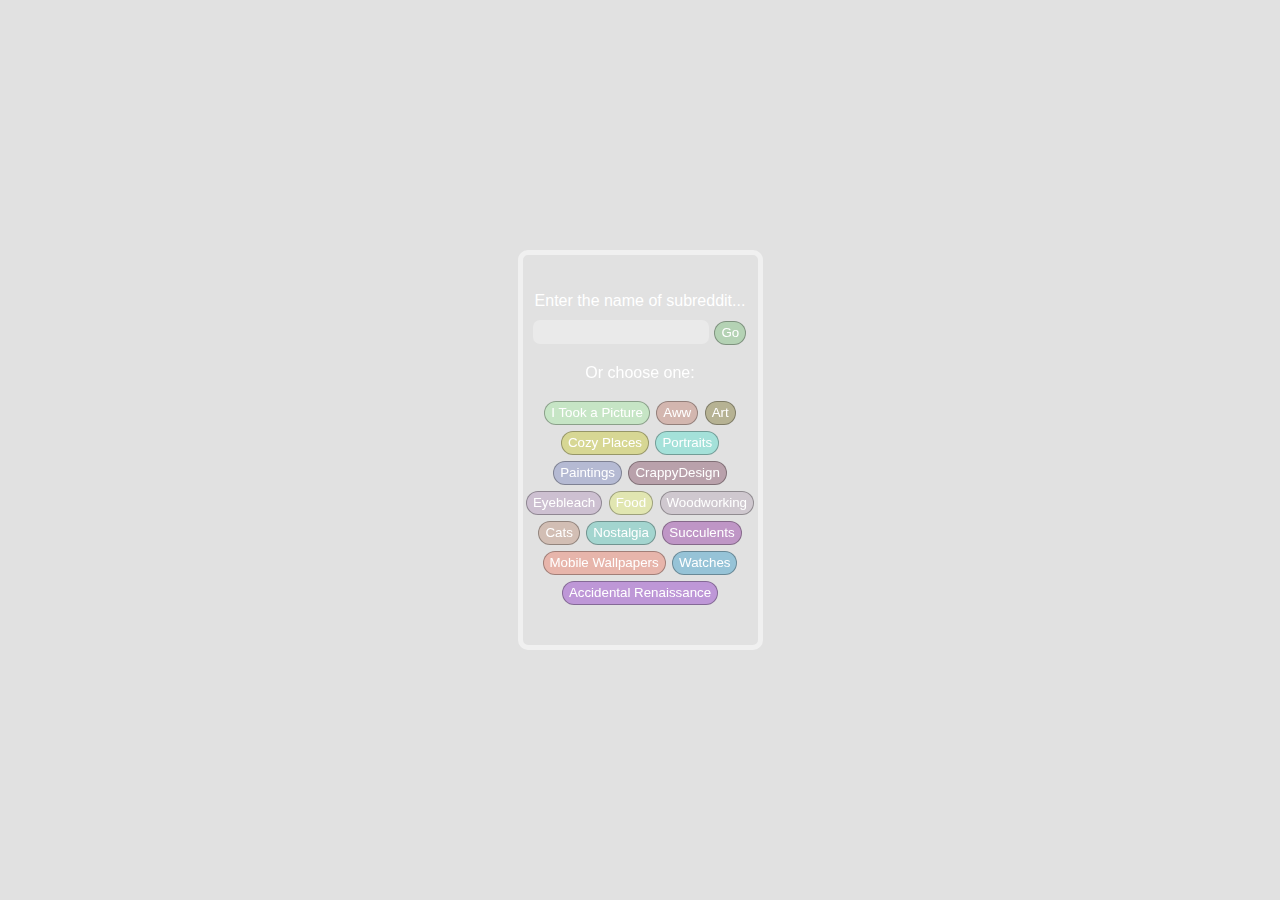
==== index.html @ 7ac5c665 "Changed Project Structure" ====
<!DOCTYPE html>
<html lang="en">
  <head>
    <meta charset="UTF-8" />
    <meta name="viewport" content="width=device-width, initial-scale=1.0" />
    <meta http-equiv="X-UA-Compatible" content="ie=edge" />
    <link rel="stylesheet" href="style.css">
    <title>Let it...</title>
  </head>
  <body>
    <!-- <h1 id="text" class="text">Let it...</h1> -->

    <div id="container" class="container">
      <div id="subreddit-container" class="subreddit-container">
        Enter the name of subreddit...<br />
        <input id="subreddit" autofocus /> <button id="ok"  style="background-color: rgba(0, 150, 0, 0.2)">Go</button>
        <div id="buttons" class="buttons">
        	<p>Or choose one: </p>
        	 <button id="itookapicture" style="background-color: rgba(150, 238, 146, 0.35)">I Took a Picture</button>
        	 <button id="aww" style="background-color: rgba(185, 102, 84, 0.35)">Aww</button>
        	 <button id="art" style="background-color: rgba(102, 93, 2, 0.35)">Art</button>
        	 <button id="cozyplaces" style="background-color: rgba(197, 198, 6, 0.35)">Cozy Places</button>
        	 <button id="portraits" style="background-color: rgba(51, 226, 202, 0.35)">Portraits</button>
        	 <button id="paintings" style="background-color: rgba(99, 115, 186, 0.35)">Paintings</button>
        	 <button id="crappydesign" style="background-color: rgba(111, 42, 71, 0.35)">CrappyDesign</button>
        	 <button id="eyebleach" style="background-color: rgba(170, 131, 181, 0.35)">Eyebleach</button>
        	 <button id="food" style="background-color: rgba(226, 241, 90, 0.35)">Food</button>
        	 <button id="woodworking" style="background-color: rgba(176, 156, 174, 0.35)">Woodworking</button>
        	 <button id="cats" style="background-color: rgba(182, 126, 98, 0.35)">Cats</button>
        	 <button id="nostalgia" style="background-color: rgba(50, 191, 174, 0.35)">Nostalgia</button>
        	 <button id="succulents" style="background-color: rgba(128, 12, 149, 0.35)">Succulents</button>
         	 <button id="mobilewallpapers" style="background-color: rgba(243, 100, 72, 0.35)">Mobile Wallpapers</button>
         	 <button id="watches" style="background-color: rgba(12, 141, 198, 0.35)">Watches</button>       	 
			 <button id="accidentalrenaissance" style="background-color: rgba(125, 14, 198, 0.35)">Accidental Renaissance</button><br/>
        </div>
      </div>

      <div id="sorting" class="sorting hidden">
        Sorting by:
        <button id="sort-by-hot" style="background-color: rgba(255, 0, 0, 0.4);">hot</button>
        <button id="sort-by-top" style="background-color: rgba(0, 0, 200, 0.4);">top</button>
      </div>
    </div>

    <img id="image" class="image hidden" />
    <img id="next-image" class="next-image hidden" />
    <div id="breath" class="breath"></div>
    <script src="script.js">
    </script>
  </body>
</html>
---- style.css ----
@import url('https://fonts.googleapis.com/css?family=Roboto&display=swap');

      * {
        box-sizing: border-box;
      }

      body {
        background: #e1e1e1
          url('https://unsplash.com/photos/sbcIAn4Mn14/download?force=true&w=640')
          center center;
        /*background: #e1e1e1 url('https://unsplash.com/photos/b2qszO9C7sw/download?force=true&w=640')  center center;*/
        background-size: cover;
        color: #fff;
        font-family: 'Montserrat', sans-serif;
        min-height: 100vh;
        overflow: hidden;
        display: flex;
        flex-direction: column;
        align-items: center;
        margin: 0;
        /*backdrop-filter: blur(3px);*/
      }

      h1 {
        position: absolute;
        opacity: 0.8;
        top: 1px;
      }

      span {
        color: #fff;
        font-size: 16px;
        height: 24px;
      }

      .hidden {
        display: none !important;
      }

      .container {
        background-color: rgba(225, 225, 225, 0.35);
        border: 5px solid rgba(255, 255, 255, 0.5);
        border-radius: 10px;
        display: flex;
        align-items: center;
        justify-content: center;
        margin: auto;
        height: 400px;
        width: 245px;
        position: relative;
        transform: scale(1);
      }

      .subreddit-container {
        color: #fff;
        font-size: 16px;
        text-align: center;
      }

      input {
        border: none;
        border-radius: 7px;
        background-color: rgba(255, 255, 255, 0.3);
        color: #000;
        outline: none;
        text-align: left;
        font-size: 16px;
        height: 24px;
        width: 75%;
        margin-top: 10px;
      }

      .sorting {
        color: #111;
      }

      button {
        border-radius: 15px;
        font-weight: 600;
        color: #fff;
        height: 24px;
        border: 1px solid rgba(0, 0, 0, 0.3);
        background-color: #d1d1d1;
        font-weight: 400;
        text-align: center;
        margin: 3px 1px;
      }

      button:active {
        outline: none;
        background-color: #b1b1b1;
      }

      .image {
        align-items: center;
        justify-content: center;
        margin: auto;
        height: 100vh;
        width: 100vw;
        position: relative;
        object-fit: cover;
      }

      .next-image {
        align-items: center;
        justify-content: center;
        margin: auto;
        height: 100vh;
        width: 100vw;
        position: relative;
        object-fit: cover;
      }

      .breath {
        position: absolute;
        align-items: center;
        justify-content: center;
        margin: auto;
        width: 100vw;
        height: 0vh;
        bottom: 0;
        background-color: rgba(255, 255, 250, 0.35);
        z-index: 10;
      }

      .breath.grow {
        height: 100vh;
        transition: height 6s ease-in-out;
        z-index: 10;
      }

      .breath.shrink {
        height: 0vh;
        transition: height 6s ease-in-out;
        z-index: 10;
      }
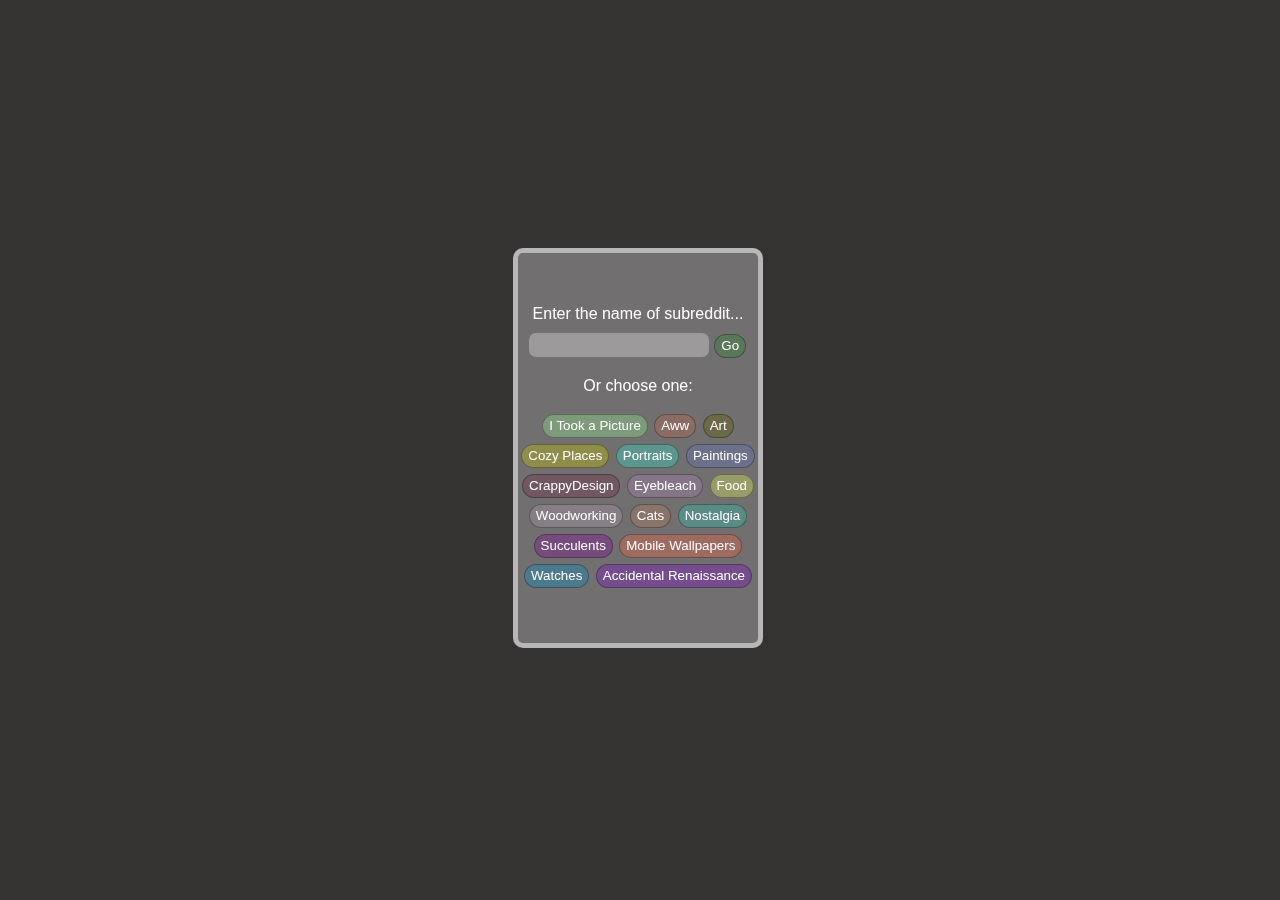
==== commit 30d0c14a: "Stable version" ====
--- a/index.html
+++ b/index.html
@@ -3,49 +3,175 @@
   <head>
     <meta charset="UTF-8" />
     <meta name="viewport" content="width=device-width, initial-scale=1.0" />
-    <meta http-equiv="X-UA-Compatible" content="ie=edge" />
-    <link rel="stylesheet" href="style.css">
+    <meta name="apple-mobile-web-app-capable" content="yes" />
+    <link rel="stylesheet" href="style.css" />
     <title>Let it...</title>
   </head>
   <body>
-    <!-- <h1 id="text" class="text">Let it...</h1> -->
+    <button id="close" class="close hidden">x</button>
 
     <div id="container" class="container">
       <div id="subreddit-container" class="subreddit-container">
         Enter the name of subreddit...<br />
-        <input id="subreddit" autofocus /> <button id="ok"  style="background-color: rgba(0, 150, 0, 0.2)">Go</button>
+        <input id="subreddit" autofocus />
+        <button id="ok" style="background-color: rgba(0, 150, 0, 0.2);">
+          Go
+        </button>
         <div id="buttons" class="buttons">
-        	<p>Or choose one: </p>
-        	 <button id="itookapicture" style="background-color: rgba(150, 238, 146, 0.35)">I Took a Picture</button>
-        	 <button id="aww" style="background-color: rgba(185, 102, 84, 0.35)">Aww</button>
-        	 <button id="art" style="background-color: rgba(102, 93, 2, 0.35)">Art</button>
-        	 <button id="cozyplaces" style="background-color: rgba(197, 198, 6, 0.35)">Cozy Places</button>
-        	 <button id="portraits" style="background-color: rgba(51, 226, 202, 0.35)">Portraits</button>
-        	 <button id="paintings" style="background-color: rgba(99, 115, 186, 0.35)">Paintings</button>
-        	 <button id="crappydesign" style="background-color: rgba(111, 42, 71, 0.35)">CrappyDesign</button>
-        	 <button id="eyebleach" style="background-color: rgba(170, 131, 181, 0.35)">Eyebleach</button>
-        	 <button id="food" style="background-color: rgba(226, 241, 90, 0.35)">Food</button>
-        	 <button id="woodworking" style="background-color: rgba(176, 156, 174, 0.35)">Woodworking</button>
-        	 <button id="cats" style="background-color: rgba(182, 126, 98, 0.35)">Cats</button>
-        	 <button id="nostalgia" style="background-color: rgba(50, 191, 174, 0.35)">Nostalgia</button>
-        	 <button id="succulents" style="background-color: rgba(128, 12, 149, 0.35)">Succulents</button>
-         	 <button id="mobilewallpapers" style="background-color: rgba(243, 100, 72, 0.35)">Mobile Wallpapers</button>
-         	 <button id="watches" style="background-color: rgba(12, 141, 198, 0.35)">Watches</button>       	 
-			 <button id="accidentalrenaissance" style="background-color: rgba(125, 14, 198, 0.35)">Accidental Renaissance</button><br/>
+          <p>Or choose one:</p>
+          <button
+            id="itookapicture"
+            style="background-color: rgba(150, 238, 146, 0.35);"
+          >
+            I Took a Picture
+          </button>
+          <button id="aww" style="background-color: rgba(185, 102, 84, 0.35);">
+            Aww
+          </button>
+          <button id="art" style="background-color: rgba(102, 93, 2, 0.35);">
+            Art
+          </button>
+          <button
+            id="cozyplaces"
+            style="background-color: rgba(197, 198, 6, 0.35);"
+          >
+            Cozy Places
+          </button>
+          <button
+            id="portraits"
+            style="background-color: rgba(51, 226, 202, 0.35);"
+          >
+            Portraits
+          </button>
+          <button
+            id="paintings"
+            style="background-color: rgba(99, 115, 186, 0.35);"
+          >
+            Paintings
+          </button>
+          <button
+            id="crappydesign"
+            style="background-color: rgba(111, 42, 71, 0.35);"
+          >
+            CrappyDesign
+          </button>
+          <button
+            id="eyebleach"
+            style="background-color: rgba(170, 131, 181, 0.35);"
+          >
+            Eyebleach
+          </button>
+          <button id="food" style="background-color: rgba(226, 241, 90, 0.35);">
+            Food
+          </button>
+          <button
+            id="woodworking"
+            style="background-color: rgba(176, 156, 174, 0.35);"
+          >
+            Woodworking
+          </button>
+          <button id="cats" style="background-color: rgba(182, 126, 98, 0.35);">
+            Cats
+          </button>
+          <button
+            id="nostalgia"
+            style="background-color: rgba(50, 191, 174, 0.35);"
+          >
+            Nostalgia
+          </button>
+          <button
+            id="succulents"
+            style="background-color: rgba(128, 12, 149, 0.35);"
+          >
+            Succulents
+          </button>
+          <button
+            id="mobilewallpapers"
+            style="background-color: rgba(243, 100, 72, 0.35);"
+          >
+            Mobile Wallpapers
+          </button>
+          <button
+            id="watches"
+            style="background-color: rgba(12, 141, 198, 0.35);"
+          >
+            Watches
+          </button>
+          <button
+            id="accidentalrenaissance"
+            style="background-color: rgba(125, 14, 198, 0.35);"
+          >
+            Accidental Renaissance</button
+          ><br />
         </div>
       </div>
 
+
+
+
       <div id="sorting" class="sorting hidden">
-        Sorting by:
-        <button id="sort-by-hot" style="background-color: rgba(255, 0, 0, 0.4);">hot</button>
-        <button id="sort-by-top" style="background-color: rgba(0, 0, 200, 0.4);">top</button>
+        Sorting by: <br><br>
+        <button
+          id="sort-by-hot"
+          style="background-color: rgba(255, 0, 0, 0.4);"
+        >
+          Hot
+        </button>
+
+       <button
+          id="sort-by-top-all"
+          style="background-color: rgba(150, 0, 230, 0.4);"
+        >
+          Top of all time
+        </button>
+
+        <button
+          id="sort-by-top-year"
+          style="background-color: rgba(99, 115, 186, 0.4);"
+        >
+          Top of the year
+        </button>
+
+        <button
+          id="sort-by-top-month"
+          style="background-color: rgba(176, 156, 174, 0.4);"
+        >
+          Top of the month
+        </button>
+
+        <button
+          id="sort-by-top-week"
+          style="background-color: rgba(50, 191, 174, 0.4);"
+        >
+          Top of the week
+        </button>
+
+        <button
+          id="sort-by-top-day"
+          style="background-color: rgba(243, 100, 72, 0.4);"
+        >
+          Top of the day
+        </button>
+
+        <button
+          id="sort-by-new"
+          style="background-color: rgba(125, 14, 198, 0.4);"
+        >
+          New
+        </button>
       </div>
     </div>
 
-    <img id="image" class="image hidden" />
-    <img id="next-image" class="next-image hidden" />
-    <div id="breath" class="breath"></div>
-    <script src="script.js">
-    </script>
+    <img
+      id="image"
+      src="https://cdn.lowgif.com/full/e1607cb505c3ee61-lisuje-lil-transparent-loading-sam-gif-d-i-jacksepticeye.gif"
+      class="image hidden"
+    />
+    <div class="description hidden" id="description">
+      <a href="" id="a">
+        <div class="title" id="title"></div>
+      </a>
+    </div>
+    <script src="script.js"></script>
   </body>
-</html>
+</html>--- a/style.css
+++ b/style.css
@@ -1,136 +1,144 @@
-      @import url('https://fonts.googleapis.com/css?family=Roboto&display=swap');
+* {
+  box-sizing: border-box;
+  -webkit-overflow-scrolling: none;
+  overflow: hidden;
+}
 
-      * {
-        box-sizing: border-box;
-      }
+body {
+  /* background: #e1e1e1
+    url('https://unsplash.com/photos/sbcIAn4Mn14/download?force=true&w=640')
+    center center; */
 
-      body {
-        background: #e1e1e1
-          url('https://unsplash.com/photos/sbcIAn4Mn14/download?force=true&w=640')
-          center center;
-        /*background: #e1e1e1 url('https://unsplash.com/photos/b2qszO9C7sw/download?force=true&w=640')  center center;*/
-        background-size: cover;
-        color: #fff;
-        font-family: 'Montserrat', sans-serif;
-        min-height: 100vh;
-        overflow: hidden;
-        display: flex;
-        flex-direction: column;
-        align-items: center;
-        margin: 0;
-        /*backdrop-filter: blur(3px);*/
-      }
+  /* background-size: cover; */
+  -webkit-overflow-scrolling: none;
+  background-color: rgb(53, 50, 50);
+  color: #fff;
+  font-family: sans-serif;
 
-      h1 {
-        position: absolute;
-        opacity: 0.8;
-        top: 1px;
-      }
+  min-height: 100vh;
+  min-width: 100vw;
+  overflow: hidden;
 
-      span {
-        color: #fff;
-        font-size: 16px;
-        height: 24px;
-      }
+  position: fixed;
+  top: -10px;
+  left: -10px;
 
-      .hidden {
-        display: none !important;
-      }
+  display: flex;
 
-      .container {
-        background-color: rgba(225, 225, 225, 0.35);
-        border: 5px solid rgba(255, 255, 255, 0.5);
-        border-radius: 10px;
-        display: flex;
-        align-items: center;
-        justify-content: center;
-        margin: auto;
-        height: 400px;
-        width: 245px;
-        position: relative;
-        transform: scale(1);
-      }
+  flex-direction: column;
+  align-items: center;
+  justify-content: center;
+  /* margin: auto; */
+}
 
-      .subreddit-container {
-        color: #fff;
-        font-size: 16px;
-        text-align: center;
-      }
+.container {
+  background-color: rgba(225, 225, 225, 0.35);
+  border: 5px solid rgba(255, 255, 255, 0.5);
+  border-radius: 10px;
+  display: flex;
+  align-items: center;
+  justify-content: center;
+  margin: auto;
+  height: 400px;
+  width: 250px;
+  position: relative;
+}
 
-      input {
-        border: none;
-        border-radius: 7px;
-        background-color: rgba(255, 255, 255, 0.3);
-        color: #000;
-        outline: none;
-        text-align: left;
-        font-size: 16px;
-        height: 24px;
-        width: 75%;
-        margin-top: 10px;
-      }
+.subreddit-container {
+  color: #fff;
+  font-size: 16px;
+  text-align: center;
+}
 
-      .sorting {
-        color: #111;
-      }
+.image {
+  height: 100vh;
+  width: 100vw;
+  top: 0px;
+  left: 0px;
+  position: fixed;
+  display: block;
+  object-fit: cover;
+}
 
-      button {
-        border-radius: 15px;
-        font-weight: 600;
-        color: #fff;
-        height: 24px;
-        border: 1px solid rgba(0, 0, 0, 0.3);
-        background-color: #d1d1d1;
-        font-weight: 400;
-        text-align: center;
-        margin: 3px 1px;
-      }
+.description {
+  position: fixed;
+  bottom: 10px;
+  right: 10px;
+  color: #ffffff;
+  font-size: 24px;
+  background-color: rgba(0, 0, 0, 0.7);
+  margin: 10px;
+  padding: 10px;
+  border-radius: 5px;
+  text-align: left;
+}
 
-      button:active {
-        outline: none;
-        background-color: #b1b1b1;
-      }
+a {
+  position: relative;
+  color: #fff;
+  outline: none;
+  text-decoration: none;
+}
 
-      .image {
-        align-items: center;
-        justify-content: center;
-        margin: auto;
-        height: 100vh;
-        width: 100vw;
-        position: relative;
-        object-fit: cover;
-      }
+.close {
+  background-color: rgba(225, 225, 225, 0.35);
+  border-color: rgba(255, 255, 255, 0.5);
+  position: fixed;
+  opacity: 0.5;
+  width: 3rem;
+  height: 3rem;
+  font-size: 1.2rem;
+  border-radius: 50%;
+  top: 1rem;
+  right: 1rem;
+  text-align: center;
+  z-index: 100;
+  outline: none;
+}
 
-      .next-image {
-        align-items: center;
-        justify-content: center;
-        margin: auto;
-        height: 100vh;
-        width: 100vw;
-        position: relative;
-        object-fit: cover;
-      }
+span {
+  color: #fff;
+  font-size: 16px;
+  height: 24px;
+}
 
-      .breath {
-        position: absolute;
-        align-items: center;
-        justify-content: center;
-        margin: auto;
-        width: 100vw;
-        height: 0vh;
-        bottom: 0;
-        background-color: rgba(255, 255, 250, 0.35);
-        z-index: 10;
-      }
+.hidden {
+  display: none !important;
+}
 
-      .breath.grow {
-        height: 100vh;
-        transition: height 6s ease-in-out;
-        z-index: 10;
-      }
+input {
+  border: none;
+  border-radius: 7px;
+  background-color: rgba(255, 255, 255, 0.3);
+  color: #000;
+  outline: none;
+  text-align: left;
+  font-size: 16px;
+  height: 24px;
+  width: 75%;
+  margin-top: 10px;
+}
 
-      .breath.shrink {
-        height: 0vh;
-        transition: height 6s ease-in-out;
-        z-index: 10;
-      }+.sorting {
+  color: white;
+  display: flex;
+  flex-direction: column;
+  align-items: center;
+}
+
+button {
+  border-radius: 15px;
+  font-weight: 600;
+  color: #fff;
+  height: 24px;
+  border: 1px solid rgba(0, 0, 0, 0.3);
+  background-color: #d1d1d1;
+  font-weight: 400;
+  text-align: center;
+  margin: 3px 1px;
+}
+
+button:active {
+  outline: none;
+  background-color: #b1b1b1;
+}
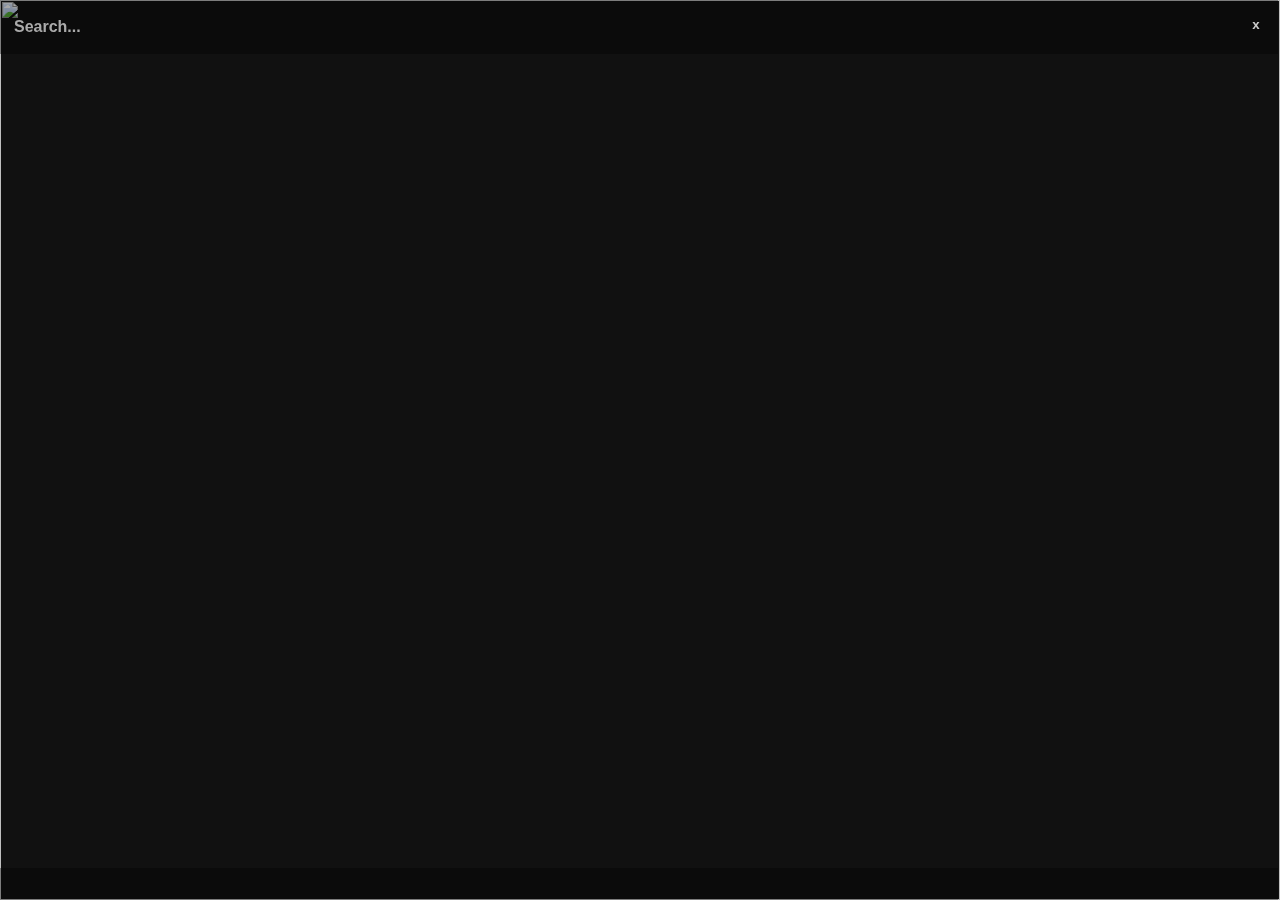
==== commit 1d1c4eef: "Change UI, Add Search Functionality" ====
--- a/index.html
+++ b/index.html
@@ -10,168 +10,24 @@
   <body>
     <button id="close" class="close hidden">x</button>
 
-    <div id="container" class="container">
-      <div id="subreddit-container" class="subreddit-container">
-        Enter the name of subreddit...<br />
-        <input id="subreddit" autofocus />
-        <button id="ok" style="background-color: rgba(0, 150, 0, 0.2);">
-          Go
-        </button>
-        <div id="buttons" class="buttons">
-          <p>Or choose one:</p>
-          <button
-            id="itookapicture"
-            style="background-color: rgba(150, 238, 146, 0.35);"
-          >
-            I Took a Picture
-          </button>
-          <button id="aww" style="background-color: rgba(185, 102, 84, 0.35);">
-            Aww
-          </button>
-          <button id="art" style="background-color: rgba(102, 93, 2, 0.35);">
-            Art
-          </button>
-          <button
-            id="cozyplaces"
-            style="background-color: rgba(197, 198, 6, 0.35);"
-          >
-            Cozy Places
-          </button>
-          <button
-            id="portraits"
-            style="background-color: rgba(51, 226, 202, 0.35);"
-          >
-            Portraits
-          </button>
-          <button
-            id="paintings"
-            style="background-color: rgba(99, 115, 186, 0.35);"
-          >
-            Paintings
-          </button>
-          <button
-            id="crappydesign"
-            style="background-color: rgba(111, 42, 71, 0.35);"
-          >
-            CrappyDesign
-          </button>
-          <button
-            id="eyebleach"
-            style="background-color: rgba(170, 131, 181, 0.35);"
-          >
-            Eyebleach
-          </button>
-          <button id="food" style="background-color: rgba(226, 241, 90, 0.35);">
-            Food
-          </button>
-          <button
-            id="woodworking"
-            style="background-color: rgba(176, 156, 174, 0.35);"
-          >
-            Woodworking
-          </button>
-          <button id="cats" style="background-color: rgba(182, 126, 98, 0.35);">
-            Cats
-          </button>
-          <button
-            id="nostalgia"
-            style="background-color: rgba(50, 191, 174, 0.35);"
-          >
-            Nostalgia
-          </button>
-          <button
-            id="succulents"
-            style="background-color: rgba(128, 12, 149, 0.35);"
-          >
-            Succulents
-          </button>
-          <button
-            id="mobilewallpapers"
-            style="background-color: rgba(243, 100, 72, 0.35);"
-          >
-            Mobile Wallpapers
-          </button>
-          <button
-            id="watches"
-            style="background-color: rgba(12, 141, 198, 0.35);"
-          >
-            Watches
-          </button>
-          <button
-            id="accidentalrenaissance"
-            style="background-color: rgba(125, 14, 198, 0.35);"
-          >
-            Accidental Renaissance</button
-          ><br />
-        </div>
-      </div>
-
-
-
-
-      <div id="sorting" class="sorting hidden">
-        Sorting by: <br><br>
-        <button
-          id="sort-by-hot"
-          style="background-color: rgba(255, 0, 0, 0.4);"
-        >
-          Hot
-        </button>
-
-       <button
-          id="sort-by-top-all"
-          style="background-color: rgba(150, 0, 230, 0.4);"
-        >
-          Top of all time
-        </button>
-
-        <button
-          id="sort-by-top-year"
-          style="background-color: rgba(99, 115, 186, 0.4);"
-        >
-          Top of the year
-        </button>
-
-        <button
-          id="sort-by-top-month"
-          style="background-color: rgba(176, 156, 174, 0.4);"
-        >
-          Top of the month
-        </button>
-
-        <button
-          id="sort-by-top-week"
-          style="background-color: rgba(50, 191, 174, 0.4);"
-        >
-          Top of the week
-        </button>
-
-        <button
-          id="sort-by-top-day"
-          style="background-color: rgba(243, 100, 72, 0.4);"
-        >
-          Top of the day
-        </button>
-
-        <button
-          id="sort-by-new"
-          style="background-color: rgba(125, 14, 198, 0.4);"
-        >
-          New
-        </button>
-      </div>
+    <div>
+      <input id="search" class="search" placeholder="Search..." autofocus />
     </div>
 
+    <div id="results" class="results hidden"></div>
+    <div id="test" class="test"></div>
     <img
       id="image"
       src="https://cdn.lowgif.com/full/e1607cb505c3ee61-lisuje-lil-transparent-loading-sam-gif-d-i-jacksepticeye.gif"
       class="image hidden"
     />
+
     <div class="description hidden" id="description">
       <a href="" id="a">
         <div class="title" id="title"></div>
       </a>
     </div>
+
     <script src="script.js"></script>
   </body>
-</html>+</html>
--- a/style.css
+++ b/style.css
@@ -11,7 +11,8 @@
 
   /* background-size: cover; */
   -webkit-overflow-scrolling: none;
-  background-color: rgb(53, 50, 50);
+  /* background-color: rgb(53, 50, 50); */
+  background-color: #111;
   color: #fff;
   font-family: sans-serif;
 
@@ -26,28 +27,14 @@
   display: flex;
 
   flex-direction: column;
+  /* justify-content: center; */
   align-items: center;
-  justify-content: center;
   /* margin: auto; */
 }
 
-.container {
-  background-color: rgba(225, 225, 225, 0.35);
-  border: 5px solid rgba(255, 255, 255, 0.5);
-  border-radius: 10px;
-  display: flex;
-  align-items: center;
-  justify-content: center;
-  margin: auto;
-  height: 400px;
-  width: 250px;
-  position: relative;
-}
-
-.subreddit-container {
-  color: #fff;
-  font-size: 16px;
-  text-align: center;
+.os-viewport {
+  -webkit-backface-visibility: hidden;
+  -webkit-transform: translate3d(0, 0, 0);
 }
 
 .image {
@@ -58,29 +45,10 @@
   position: fixed;
   display: block;
   object-fit: cover;
+  z-index: -100;
 }
 
-.description {
-  position: fixed;
-  bottom: 10px;
-  right: 10px;
-  color: #ffffff;
-  font-size: 24px;
-  background-color: rgba(0, 0, 0, 0.7);
-  margin: 10px;
-  padding: 10px;
-  border-radius: 5px;
-  text-align: left;
-}
-
-a {
-  position: relative;
-  color: #fff;
-  outline: none;
-  text-decoration: none;
-}
-
-.close {
+.screenToggle {
   background-color: rgba(225, 225, 225, 0.35);
   border-color: rgba(255, 255, 255, 0.5);
   position: fixed;
@@ -90,16 +58,10 @@
   font-size: 1.2rem;
   border-radius: 50%;
   top: 1rem;
-  right: 1rem;
+  left: 1rem;
   text-align: center;
   z-index: 100;
   outline: none;
-}
-
-span {
-  color: #fff;
-  font-size: 16px;
-  height: 24px;
 }
 
 .hidden {
@@ -108,37 +70,82 @@
 
 input {
   border: none;
-  border-radius: 7px;
-  background-color: rgba(255, 255, 255, 0.3);
-  color: #000;
+  color: #ccc;
+  background-color: rgba(0, 0, 0, 0.35);
   outline: none;
+  /* position: relative; */
+  top: 0;
   text-align: left;
-  font-size: 16px;
-  height: 24px;
-  width: 75%;
-  margin-top: 10px;
+  font-size: 1.2rem;
+  font-weight: bold;
+  height: 3.5rem;
+  width: 100vw;
+  padding: 0.5rem;
+  padding-left: 1rem;
+  z-index: 100;
 }
 
-.sorting {
-  color: white;
-  display: flex;
-  flex-direction: column;
-  align-items: center;
+::placeholder {
+  /* Chrome, Firefox, Opera, Safari 10.1+ */
+  color: #aaa;
+  opacity: 1; /* Firefox */
+  font-size: 1rem;
 }
 
-button {
-  border-radius: 15px;
-  font-weight: 600;
+.results {
+  width: 100vw;
+  height: auto;
+  background-color: rgba(0, 0, 0, 0.3);
   color: #fff;
-  height: 24px;
-  border: 1px solid rgba(0, 0, 0, 0.3);
-  background-color: #d1d1d1;
-  font-weight: 400;
-  text-align: center;
-  margin: 3px 1px;
+  padding: 1rem;
+  cursor: pointer;
+  z-index: 100;
 }
 
-button:active {
+.result {
+  width: auto;
+  height: 2rem;
+  /* border: 1px solid rgba(110, 110, 110, 0.1); */
+  padding: 0.3rem;
+  margin-bottom: 1.2rem;
+  /* background-color: rgba(0, 0, 0, 0.8); */
+  z-index: 100;
+}
+
+.description {
+  position: fixed;
+  bottom: 0;
+  /* right: 0; */
+  width: 100vw;
+  height: auto;
+
+  font-size: 1.2rem;
+  /* background-color: rgba(255, 255, 255, 0.3); */
+  background-color: rgba(0, 0, 0, 0.35);
+  text-align: center;
+  padding: 1rem;
+}
+
+a {
+  position: relative;
+  /* color: rgba(0, 0, 0, 0.7); */
+  color: #fff;
+  font-weight: bold;
   outline: none;
-  background-color: #b1b1b1;
+  text-decoration: none;
 }
+
+.close {
+  position: fixed;
+  background: transparent;
+  color: #ccc;
+  border: none;
+  z-index: 120;
+  cursor: pointer;
+  outline: none;
+  top: 0;
+  right: 0;
+  font-weight: bold;
+  height: 3rem;
+  width: 3rem;
+}
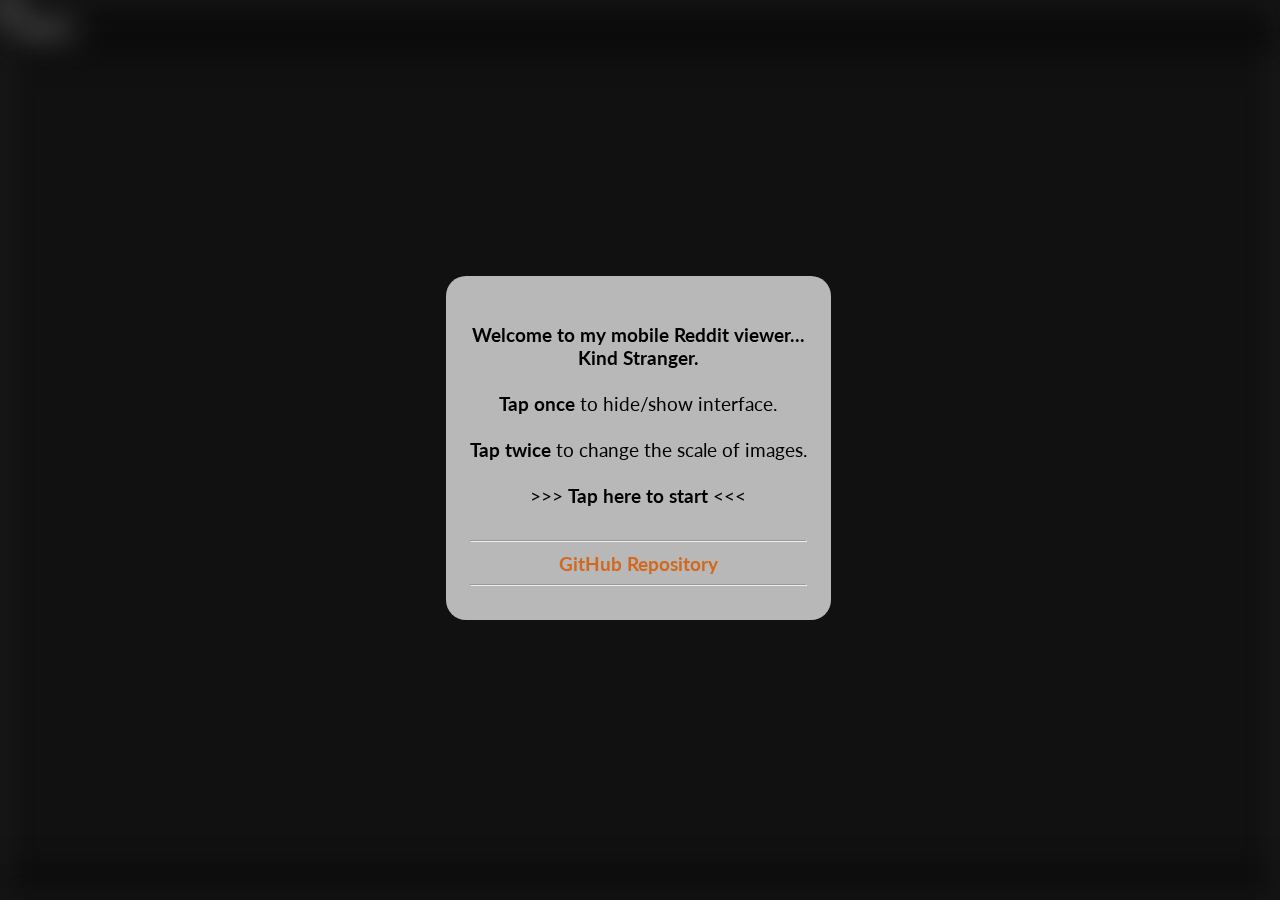
==== commit 710ff88e: "Change Name, Icon, Colors" ====
--- a/index.html
+++ b/index.html
@@ -4,25 +4,31 @@
     <meta charset="UTF-8" />
     <meta name="viewport" content="width=device-width, initial-scale=1.0" />
     <meta name="apple-mobile-web-app-capable" content="yes" />
+    <link rel="icon" href="./icon.jpg" type="image/icon type">
     <link rel="stylesheet" href="style.css" />
-    <title>Let it...</title>
+    <title>Kind Stranger</title>
   </head>
   <body>
     <button id="close" class="close hidden">x</button>
 
     <div>
-      <input id="search" class="search" placeholder="Search..." autofocus />
+      <input id="search" class="search blurred" placeholder="Search..." />
     </div>
 
     <div id="results" class="results hidden"></div>
     <div id="test" class="test"></div>
-    <img
+    <!-- <img
       id="image"
       src="https://cdn.lowgif.com/full/e1607cb505c3ee61-lisuje-lil-transparent-loading-sam-gif-d-i-jacksepticeye.gif"
       class="image hidden"
+    /> -->
+    <img id="image" src="" class="image blurred" />
+    <img
+      id="swipe"
+      class="swipe hidden"
+      src="https://media1.giphy.com/media/U24HYmD7xBdRUv1W6A/giphy.gif"
     />
-
-    <div class="description hidden" id="description">
+    <div class="description blurred" id="description">
       <a href="" id="a">
         <div class="title" id="title"></div>
       </a>
--- a/style.css
+++ b/style.css
@@ -1,3 +1,5 @@
+@import url('https://fonts.googleapis.com/css2?family=Lato&display=swap');
+
 * {
   box-sizing: border-box;
   -webkit-overflow-scrolling: none;
@@ -5,21 +7,12 @@
 }
 
 body {
-  /* background: #e1e1e1
-    url('https://unsplash.com/photos/sbcIAn4Mn14/download?force=true&w=640')
-    center center; */
-
-  /* background-size: cover; */
   -webkit-overflow-scrolling: none;
-  /* background-color: rgb(53, 50, 50); */
   background-color: #111;
   color: #fff;
-  font-family: sans-serif;
-
-  min-height: 100vh;
+  font-family: 'Lato', sans-serif;  min-height: 100vh;
   min-width: 100vw;
   overflow: hidden;
-
   position: fixed;
   top: -10px;
   left: -10px;
@@ -27,7 +20,7 @@
   display: flex;
 
   flex-direction: column;
-  /* justify-content: center; */
+  justify-content: center;
   align-items: center;
   /* margin: auto; */
 }
@@ -48,33 +41,19 @@
   z-index: -100;
 }
 
-.screenToggle {
-  background-color: rgba(225, 225, 225, 0.35);
-  border-color: rgba(255, 255, 255, 0.5);
-  position: fixed;
-  opacity: 0.5;
-  width: 3rem;
-  height: 3rem;
-  font-size: 1.2rem;
-  border-radius: 50%;
-  top: 1rem;
-  left: 1rem;
-  text-align: center;
-  z-index: 100;
-  outline: none;
-}
-
 .hidden {
   display: none !important;
 }
 
 input {
   border: none;
-  color: #ccc;
+  border-radius: 0%;
+  color: white;
   background-color: rgba(0, 0, 0, 0.35);
   outline: none;
-  /* position: relative; */
+  position: fixed;
   top: 0;
+  left: 0;
   text-align: left;
   font-size: 1.2rem;
   font-weight: bold;
@@ -87,13 +66,15 @@
 
 ::placeholder {
   /* Chrome, Firefox, Opera, Safari 10.1+ */
-  color: #aaa;
+  color: white;
   opacity: 1; /* Firefox */
   font-size: 1rem;
 }
 
 .results {
   width: 100vw;
+  position: fixed;
+  top: 3.5rem;
   height: auto;
   background-color: rgba(0, 0, 0, 0.3);
   color: #fff;
@@ -105,10 +86,9 @@
 .result {
   width: auto;
   height: 2rem;
-  /* border: 1px solid rgba(110, 110, 110, 0.1); */
+  font-size: 1.2rem;
   padding: 0.3rem;
   margin-bottom: 1.2rem;
-  /* background-color: rgba(0, 0, 0, 0.8); */
   z-index: 100;
 }
 
@@ -141,7 +121,7 @@
   color: #ccc;
   border: none;
   z-index: 120;
-  cursor: pointer;
+  /* cursor: pointer; */
   outline: none;
   top: 0;
   right: 0;
@@ -149,3 +129,27 @@
   height: 3rem;
   width: 3rem;
 }
+
+.swipe {
+  object-fit: contain;
+  position: fixed;
+  bottom: 7rem;
+  max-height: auto;
+  max-width: 10vw;
+  filter: invert(1);
+}
+
+.welcome {
+  border-radius: 20px;
+  padding: 1.5rem;
+  font-size: 1.2rem;
+  background-color: rgba(255, 255, 255, 0.7);
+  text-align: center;
+  max-width: 90vw;
+  color: black;
+  z-index: 300;
+}
+
+.blurred {
+  filter: blur(15px) grayscale(80%);
+}
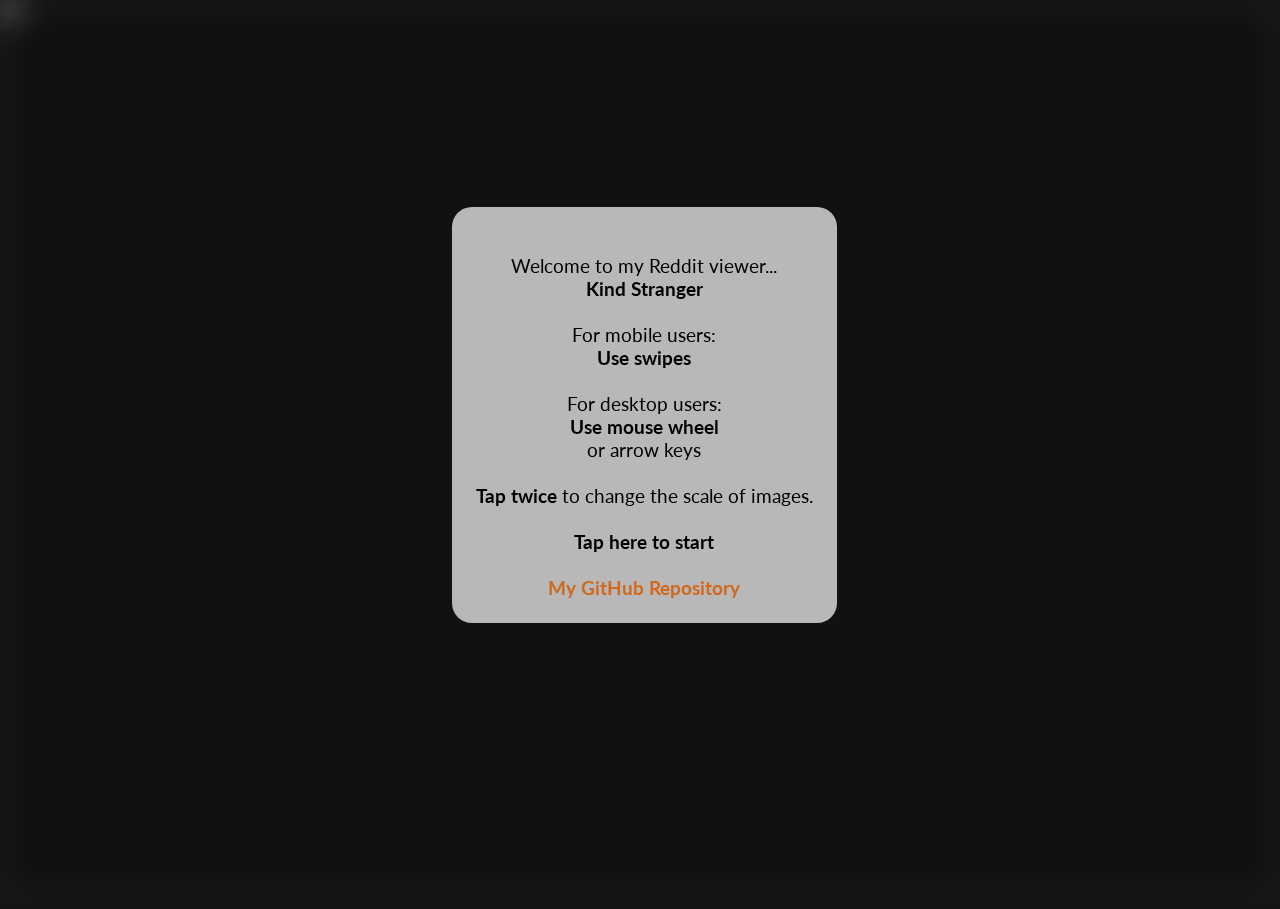
==== commit 3b83927b: "Add Night Mode && Advanced Preloading" ====
--- a/index.html
+++ b/index.html
@@ -1,39 +1,81 @@
-<!DOCTYPE html>
-<html lang="en">
-  <head>
-    <meta charset="UTF-8" />
-    <meta name="viewport" content="width=device-width, initial-scale=1.0" />
-    <meta name="apple-mobile-web-app-capable" content="yes" />
-    <link rel="icon" href="./icon.jpg" type="image/icon type">
-    <link rel="stylesheet" href="style.css" />
-    <title>Kind Stranger</title>
-  </head>
-  <body>
-    <button id="close" class="close hidden">x</button>
-
-    <div>
-      <input id="search" class="search blurred" placeholder="Search..." />
-    </div>
-
-    <div id="results" class="results hidden"></div>
-    <div id="test" class="test"></div>
-    <!-- <img
-      id="image"
-      src="https://cdn.lowgif.com/full/e1607cb505c3ee61-lisuje-lil-transparent-loading-sam-gif-d-i-jacksepticeye.gif"
-      class="image hidden"
-    /> -->
-    <img id="image" src="" class="image blurred" />
-    <img
-      id="swipe"
-      class="swipe hidden"
-      src="https://media1.giphy.com/media/U24HYmD7xBdRUv1W6A/giphy.gif"
-    />
-    <div class="description blurred" id="description">
-      <a href="" id="a">
-        <div class="title" id="title"></div>
-      </a>
-    </div>
-
-    <script src="script.js"></script>
-  </body>
-</html>
+<!DOCTYPE html>
+<html lang="en">
+  <head>
+    <meta charset="UTF-8" />
+    <meta name="viewport" content="width=device-width, initial-scale=1.0" />
+    <meta name="apple-mobile-web-app-capable" content="yes" />
+    <link rel="icon" href="./icon.png" type="image/icon type" />
+    <link rel="stylesheet" href="style.css" />
+    <title>Kind Stranger</title>
+  </head>
+  <body>
+    <p id="welcome" class="welcome">
+      <br />
+      Welcome to my Reddit viewer... <br />
+      <strong>Kind Stranger</strong>
+      <br />
+      <br />
+      For mobile users:<br />
+      <strong>Use swipes</strong><br /><br />
+
+      For desktop users:<br />
+      <strong>Use mouse wheel</strong><br />
+      or arrow keys<br /><br />
+      <strong>Tap twice</strong> to change the scale of images.<br /><br />
+      <strong> Tap here to start </strong><br /><br />
+      <a
+        href="https://github.com/eslessons/kind-stranger"
+        style="color: CHOCOLATE"
+        >My GitHub Repository</a
+      >
+    </p>
+    <button id="menubtn" class="menubtn hidden">
+      <img src="./icon.png" class="menuimg" id="menuImg" />
+    </button>
+
+    <div>
+      <input id="search" class="search hidden" placeholder="Search..." />
+    </div>
+
+    <div id="results" class="results hidden"></div>
+    <!-- <div id="container"> -->
+    <img id="image" src="" class="image blurred" />
+    <video
+      id="video"
+      src=""
+      class="hidden"
+      preload="auto"
+      loop
+      playsinline
+      muted
+    ></video>
+    <!-- </div> -->
+    <div class="description hidden" id="description">
+      <a href="" id="a">
+        <div class="title" id="title"></div>
+      </a>
+    </div>
+
+    <div id="menu-close" class="menu-close"></div>
+    <div id="menu" class="menu">
+      <div class="toggle-button-container">
+        <label for="toggle-button" class="toggle-button-text">Night Mode</label>
+        <input type="checkbox" id="toggle-button" class="toggle-button" />
+      </div>
+      <br />
+      <div class="slider-text hidden" id="slider-text">
+        Intensity of Night Mode
+      </div>
+      <input
+        type="range"
+        min="30"
+        max="80"
+        value="70"
+        class="slider hidden"
+        id="range"
+      />
+    </div>
+
+    <script src="script.js"></script>
+  </body>
+</html>
--- a/style.css
+++ b/style.css
@@ -1,155 +1,348 @@
-@import url('https://fonts.googleapis.com/css2?family=Lato&display=swap');
-
-* {
-  box-sizing: border-box;
-  -webkit-overflow-scrolling: none;
-  overflow: hidden;
-}
-
-body {
-  -webkit-overflow-scrolling: none;
-  background-color: #111;
-  color: #fff;
-  font-family: 'Lato', sans-serif;  min-height: 100vh;
-  min-width: 100vw;
-  overflow: hidden;
-  position: fixed;
-  top: -10px;
-  left: -10px;
-
-  display: flex;
-
-  flex-direction: column;
-  justify-content: center;
-  align-items: center;
-  /* margin: auto; */
-}
-
-.os-viewport {
-  -webkit-backface-visibility: hidden;
-  -webkit-transform: translate3d(0, 0, 0);
-}
-
-.image {
-  height: 100vh;
-  width: 100vw;
-  top: 0px;
-  left: 0px;
-  position: fixed;
-  display: block;
-  object-fit: cover;
-  z-index: -100;
-}
-
-.hidden {
-  display: none !important;
-}
-
-input {
-  border: none;
-  border-radius: 0%;
-  color: white;
-  background-color: rgba(0, 0, 0, 0.35);
-  outline: none;
-  position: fixed;
-  top: 0;
-  left: 0;
-  text-align: left;
-  font-size: 1.2rem;
-  font-weight: bold;
-  height: 3.5rem;
-  width: 100vw;
-  padding: 0.5rem;
-  padding-left: 1rem;
-  z-index: 100;
-}
-
-::placeholder {
-  /* Chrome, Firefox, Opera, Safari 10.1+ */
-  color: white;
-  opacity: 1; /* Firefox */
-  font-size: 1rem;
-}
-
-.results {
-  width: 100vw;
-  position: fixed;
-  top: 3.5rem;
-  height: auto;
-  background-color: rgba(0, 0, 0, 0.3);
-  color: #fff;
-  padding: 1rem;
-  cursor: pointer;
-  z-index: 100;
-}
-
-.result {
-  width: auto;
-  height: 2rem;
-  font-size: 1.2rem;
-  padding: 0.3rem;
-  margin-bottom: 1.2rem;
-  z-index: 100;
-}
-
-.description {
-  position: fixed;
-  bottom: 0;
-  /* right: 0; */
-  width: 100vw;
-  height: auto;
-
-  font-size: 1.2rem;
-  /* background-color: rgba(255, 255, 255, 0.3); */
-  background-color: rgba(0, 0, 0, 0.35);
-  text-align: center;
-  padding: 1rem;
-}
-
-a {
-  position: relative;
-  /* color: rgba(0, 0, 0, 0.7); */
-  color: #fff;
-  font-weight: bold;
-  outline: none;
-  text-decoration: none;
-}
-
-.close {
-  position: fixed;
-  background: transparent;
-  color: #ccc;
-  border: none;
-  z-index: 120;
-  /* cursor: pointer; */
-  outline: none;
-  top: 0;
-  right: 0;
-  font-weight: bold;
-  height: 3rem;
-  width: 3rem;
-}
-
-.swipe {
-  object-fit: contain;
-  position: fixed;
-  bottom: 7rem;
-  max-height: auto;
-  max-width: 10vw;
-  filter: invert(1);
-}
-
-.welcome {
-  border-radius: 20px;
-  padding: 1.5rem;
-  font-size: 1.2rem;
-  background-color: rgba(255, 255, 255, 0.7);
-  text-align: center;
-  max-width: 90vw;
-  color: black;
-  z-index: 300;
-}
-
-.blurred {
-  filter: blur(15px) grayscale(80%);
-}
+@import url('https://fonts.googleapis.com/css2?family=Lato&display=swap');
+
+* {
+  box-sizing: border-box;
+  -webkit-overflow-scrolling: none;
+  overflow: hidden;
+}
+
+body {
+  -webkit-overflow-scrolling: none;
+  background-color: #111;
+  color: #fff;
+  font-family: 'Lato', sans-serif;
+  min-height: 101vh;
+  min-width: 101vw;
+  overflow: hidden;
+  position: fixed;
+  top: -10px;
+  left: -10px;
+  display: flex;
+  flex-direction: column;
+  justify-content: center;
+  align-items: center;
+  /* margin: auto; */
+}
+
+.os-viewport {
+  -webkit-backface-visibility: hidden;
+  -moz-backface-visibility: hidden;
+  backface-visibility: hidden;
+  -webkit-transform: translate3d(0, 0, 0);
+  -moz-transform: translate3d(0, 0, 0);
+  transform: translate3d(0, 0, 0);
+}
+
+.image {
+  height: 100%;
+  width: 100vw;
+  top: 0px;
+  left: 0px;
+  position: fixed;
+  display: block;
+  object-fit: cover;
+  z-index: -100;
+  /* cursor: none; */
+  /* filter: brightness(0.5) ; */
+}
+
+video {
+  height: 100%;
+  width: 100vw;
+  top: 0px;
+  left: 0px;
+  position: fixed;
+  display: block;
+  object-fit: cover;
+  z-index: -50;
+  /* cursor: none; */
+}
+
+.hidden {
+  display: none !important;
+}
+
+input {
+  outline: none;
+}
+
+.search {
+  border: none;
+  border-radius: 0%;
+  color: white;
+  background-color: rgba(0, 0, 0, 0.35);
+  outline: none;
+  position: fixed;
+  display: flex;
+  justify-content: center;
+  align-items: center;
+  top: 0;
+  left: 0;
+  text-align: left;
+  font-size: 1.2rem;
+  font-weight: bold;
+  height: 3rem;
+  width: 100vw;
+  /* padding: 0.5rem; */
+  padding-left: 1rem;
+  z-index: 100;
+}
+
+::placeholder {
+  /* Chrome, Firefox, Opera, Safari 10.1+ */
+  color: white;
+  opacity: 1; /* Firefox */
+  font-size: 1rem;
+}
+
+.results {
+  /* width: 100vw; */
+  width: 101vw;
+  position: fixed;
+  top: 3rem;
+  height: auto;
+  background-color: rgba(0, 0, 0, 0.3);
+  color: #fff;
+  padding: 1rem;
+  cursor: pointer;
+  z-index: 100;
+}
+
+.result {
+  width: auto;
+  height: 2rem;
+  font-size: 1.2rem;
+  padding: 0.3rem;
+  margin-bottom: 1.2rem;
+  z-index: 100;
+}
+
+.description {
+  position: fixed;
+  bottom: 0;
+  /* right: 0; */
+  width: 100vw;
+  height: auto;
+  font-size: 1.2rem;
+  /* background-color: rgba(255, 255, 255, 0.3); */
+  background-color: rgba(0, 0, 0, 0.35);
+  text-align: center;
+  padding: 1rem;
+}
+
+a {
+  position: relative;
+  /* color: rgba(0, 0, 0, 0.7); */
+  color: #fff;
+  font-weight: bold;
+  outline: none;
+  text-decoration: none;
+}
+
+.menubtn {
+  position: fixed;
+  background: transparent;
+  z-index: 170;
+  cursor: pointer;
+  outline: none;
+  top: 0;
+  right: 0;
+  height: 3rem;
+  width: 3rem;
+  display: flex;
+  flex-direction: column;
+  align-items: center;
+  justify-content: center;
+  padding: 0;
+  border: none;
+  background: none;
+}
+
+.menuimg {
+  /* border: 1px solid black; */
+  /* border-radius: 50%; */
+  background-color: rgba(255, 255, 255, 0);
+  color: rgba(255, 255, 255, 0);
+  z-index: 170;
+  height: 100%;
+  width: auto;
+  filter: invert();
+  transform: scale(0.35);
+  display: flex;
+  outline: none;
+}
+
+.menu-close {
+  display: block;
+  position: absolute;
+  /* background-color: rgba(255, 245, 238, 0.082); */
+  z-index: 150;
+  top: 0;
+  bottom: 0;
+  left: -20vw;
+  width: 20vw;
+  height: 100vh;
+  cursor: pointer;
+}
+
+.menu {
+  display: flex;
+  flex-direction: column;
+  /* justify-content: flex-start; */
+  /* align-items: center; */
+  position: absolute;
+  padding-top: 10vh;
+  z-index: 150;
+  top: 0;
+  bottom: 0;
+  right: -80vw;
+  background-color: rgba(0, 0, 0, 0.1);
+  transform: translateY(0vw);
+  -webkit-backdrop-filter: blur(7px);
+  backdrop-filter: blur(7px);
+  width: 80vw;
+  height: 100vh;
+  overflow: hidden;
+}
+
+.toggle-button-containers {
+  position: relative;
+  margin-left: 3rem;
+  width: 80vw;
+  height: 3rem;
+}
+
+.toggle-button-container {
+  display: flex;
+  flex-direction: row;
+  align-items: center;
+  justify-content: space-between;
+
+  width: 80vw;
+  height: 3rem;
+}
+
+.toggle-button-text {
+  margin-left: 1rem;
+  color: #fff;
+  font-size: 1.2rem;
+}
+
+.toggle-button {
+  -webkit-appearance: none;
+  -moz-appearance: none;
+  appearance: none;
+
+  opacity: 0.9;
+
+  position: relative;
+  /* display: inline-block; */
+
+  margin: 1rem;
+
+  width: 4.5rem;
+  height: 2.5rem;
+
+  vertical-align: top;
+  background: #ffffff;
+
+  border-radius: 30px;
+
+  cursor: pointer;
+}
+
+.toggle-button::after {
+  content: '';
+  display: inline-block;
+  position: absolute;
+  left: 0.25rem;
+  top: 0.25rem;
+  bottom: 0.25rem;
+  width: 2rem;
+  height: 2rem;
+  background-color: rgb(51, 72, 194);
+  border-radius: 50%;
+
+  transform: translateX(0);
+}
+
+.toggle-button:checked::after {
+  transform: translateX(calc(100%));
+  background-color: #fff;
+}
+.toggle-button:checked {
+  background-color: rgb(51, 72, 194);
+}
+
+.slider-text {
+  margin-left: 1rem;
+  font-size: 1.2rem;
+}
+
+/* The slider itself */
+.slider {
+  position: relative;
+  margin-top: 1rem;
+  -webkit-appearance: none; /* Override default CSS styles */
+  appearance: none;
+  border-radius: 1rem;
+  width: 90%; /* Full-width */
+  margin-left: auto;
+  margin-right: auto;
+  height: 1.3rem; /* Specified height */
+  background: rgb(255, 255, 255); /* Grey background */
+  outline: none; /* Remove outline */
+  opacity: 0.9; /* Set transparency (for mouse-over effects on hover) */
+  -webkit-transition: 0.2s; /* 0.2 seconds transition on hover */
+  transition: opacity 0.2s;
+}
+
+/* Mouse-over effects */
+.slider:hover {
+  opacity: 1; /* Fully shown on mouse-over */
+}
+
+/* The slider handle (use -webkit- (Chrome, Opera, Safari, Edge) and -moz- (Firefox) to override default look) */
+.slider::-webkit-slider-thumb {
+  -webkit-appearance: none; /* Override default look */
+  appearance: none;
+  display: block;
+  border-radius: 50%;
+  width: 1.2rem; /* Set a specific slider handle width */
+  height: 1.2rem; /* Slider handle height */
+  background: rgb(51, 72, 194); /* Green background */
+  cursor: pointer; /* Cursor on hover */
+}
+
+.slider::-moz-range-thumb {
+  border-radius: 50%;
+  width: 1.5rem; /* Set a specific slider handle width */
+  height: 1.5rem; /* Slider handle height */
+  background: rgb(51, 72, 194); /* Green background */
+  cursor: pointer; /* Cursor on hover */
+}
+
+.swipe {
+  object-fit: contain;
+  position: fixed;
+  bottom: 7rem;
+  max-height: auto;
+  max-width: 10vw;
+  filter: invert(1);
+}
+
+.welcome {
+  border-radius: 20px;
+  padding: 1.5rem;
+  font-size: 1.2rem;
+  background-color: rgba(255, 255, 255, 0.7);
+  text-align: center;
+  max-width: 90vw;
+  color: black;
+  z-index: 300;
+  transform: translateY(-38px);
+}
+
+.blurred {
+  filter: blur(15px);
+}
